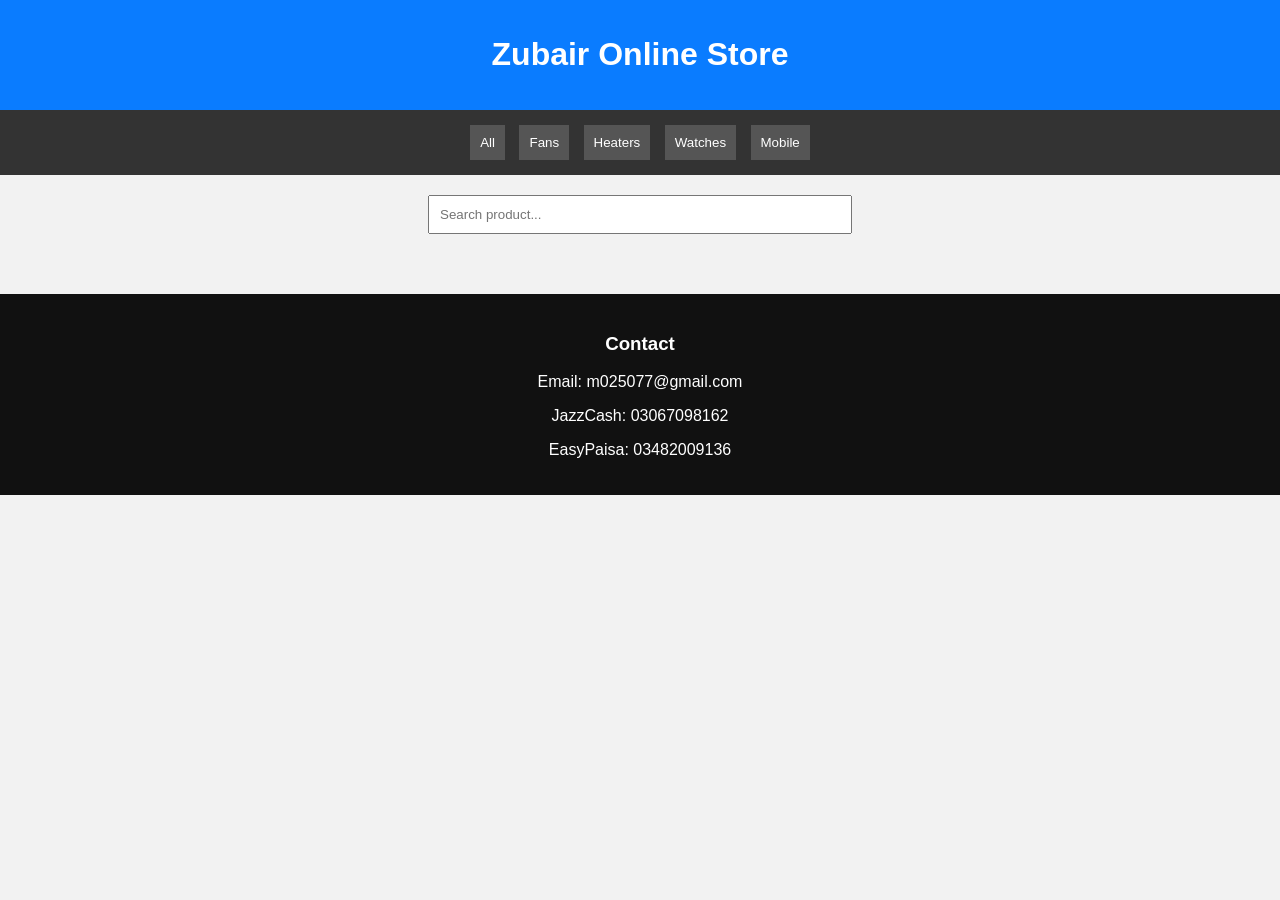
==== index.html @ acc3f3a3 "Update index.html" ====
<!DOCTYPE html>
<html>
<head>

<title>Zubair Online Store</title>

<meta name="viewport" content="width=device-width,initial-scale=1">

<style>

body{
font-family:Arial;
margin:0;
background:#f2f2f2;
}

header{
background:#0a7cff;
color:white;
padding:15px;
text-align:center;
}

nav{
background:#333;
text-align:center;
padding:10px;
}

nav button{
background:#555;
color:white;
border:none;
padding:10px;
margin:5px;
cursor:pointer;
}

.search{
text-align:center;
margin:20px;
}

.search input{
padding:10px;
width:80%;
max-width:400px;
}

.products{
display:grid;
grid-template-columns:repeat(auto-fit,minmax(220px,1fr));
gap:15px;
padding:20px;
}

.card{
background:white;
padding:10px;
border-radius:8px;
box-shadow:0 0 5px #ccc;
text-align:center;
}

.card img{
width:100%;
height:160px;
object-fit:cover;
}

.price{
color:red;
font-weight:bold;
}

.old{
text-decoration:line-through;
color:gray;
}

button{
padding:8px 12px;
margin:5px;
border:none;
cursor:pointer;
}

.cartbtn{
background:orange;
color:white;
}

.orderbtn{
background:#25d366;
color:white;
}

footer{
background:#111;
color:white;
text-align:center;
padding:20px;
}

</style>

</head>

<body>

<header>

<h1>Zubair Online Store</h1>

</header>

<nav>

<button onclick="filterCat('all')">All</button>
<button onclick="filterCat('fan')">Fans</button>
<button onclick="filterCat('heater')">Heaters</button>
<button onclick="filterCat('watch')">Watches</button>
<button onclick="filterCat('mobile')">Mobile</button>

</nav>

<div class="search">

<input type="text" id="search" placeholder="Search product..." onkeyup="searchProduct()">

</div>

<div class="products" id="products"></div>

<footer>

<h3>Contact</h3>

<p>Email: m025077@gmail.com</p>

<p>JazzCash: 03067098162</p>

<p>EasyPaisa: 03482009136</p>

</footer>

<script>

let products=JSON.parse(localStorage.getItem("products")) || []

let container=document.getElementById("products")

function showProducts(list){

container.innerHTML=""

list.forEach((p,i)=>{

let div=document.createElement("div")

div.className="card"

div.innerHTML=`

<img src="${p.image}" style="width:100%;height:160px;object-fit:cover;">
<h3>${p.name}</h3>

<p class="price">Rs ${p.price}</p>

<p class="old">Rs ${p.oldPrice}</p>

<button class="cartbtn">Add to Cart</button>
<button onclick="deleteProduct(${i})" style="background:red;color:white;">Delete</button>
<a href="https://wa.me/923067098162">

<button class="orderbtn">WhatsApp Order</button>

</a>

`

container.appendChild(div)

})

}

showProducts(products)

function searchProduct(){

let value=document.getElementById("search").value.toLowerCase()
  
let filtered=products.filter(p=>p.name.toLowerCase().includes(value))

showProducts(filtered)

}

function filterCat(cat){

if(cat=="all"){

showProducts(products)

  }
}else{

let filtered=products.filter(p=>p.cat==cat)

showProducts(filtered)

}

}
function deleteProduct(index){

products.splice(index,1)

localStorage.setItem("products",JSON.stringify(products))

showProducts(products)

}
</script>

</body>

</html>
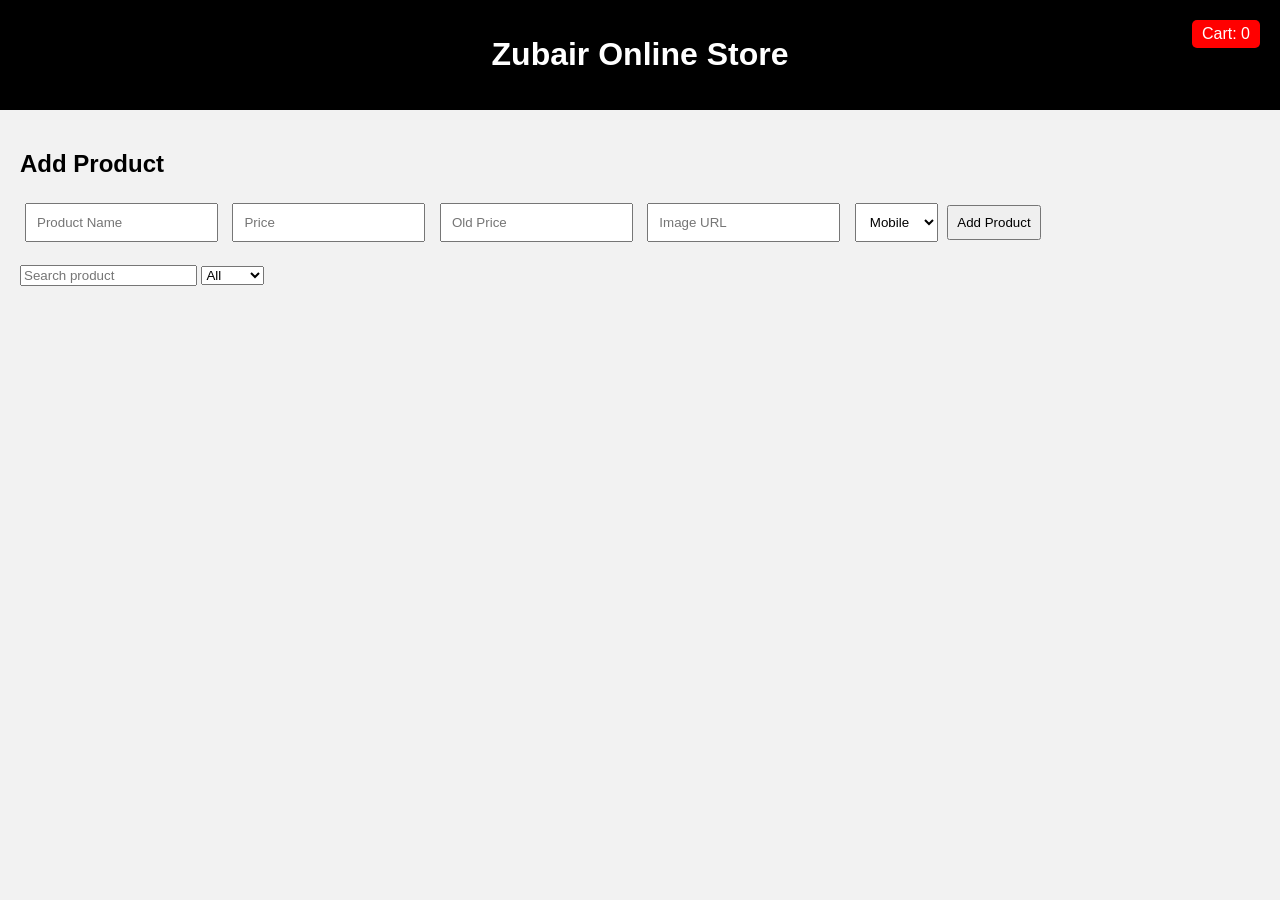
==== commit 891f315a: "Update index.html" ====
--- a/index.html
+++ b/index.html
@@ -1,105 +1,76 @@
 <!DOCTYPE html>
 <html>
 <head>
-
 <title>Zubair Online Store</title>
-
-<meta name="viewport" content="width=device-width,initial-scale=1">
 
 <style>
 
 body{
 font-family:Arial;
+background:#f2f2f2;
 margin:0;
-background:#f2f2f2;
 }
 
 header{
-background:#0a7cff;
+background:black;
 color:white;
 padding:15px;
 text-align:center;
 }
 
-nav{
-background:#333;
-text-align:center;
-padding:10px;
-}
-
-nav button{
-background:#555;
+.cart{
+position:absolute;
+right:20px;
+top:20px;
+background:red;
 color:white;
-border:none;
+padding:5px 10px;
+border-radius:5px;
+}
+
+.container{
+padding:20px;
+}
+
+form input,form select{
 padding:10px;
 margin:5px;
+}
+
+button{
+padding:8px;
 cursor:pointer;
-}
-
-.search{
-text-align:center;
-margin:20px;
-}
-
-.search input{
-padding:10px;
-width:80%;
-max-width:400px;
+margin-top:5px;
 }
 
 .products{
 display:grid;
-grid-template-columns:repeat(auto-fit,minmax(220px,1fr));
-gap:15px;
-padding:20px;
+grid-template-columns:repeat(auto-fill,minmax(200px,1fr));
+gap:20px;
+margin-top:20px;
 }
 
 .card{
 background:white;
 padding:10px;
-border-radius:8px;
+border-radius:5px;
 box-shadow:0 0 5px #ccc;
-text-align:center;
 }
 
 .card img{
 width:100%;
-height:160px;
+height:150px;
 object-fit:cover;
 }
 
 .price{
-color:red;
+color:green;
 font-weight:bold;
 }
 
 .old{
 text-decoration:line-through;
-color:gray;
-}
-
-button{
-padding:8px 12px;
-margin:5px;
-border:none;
-cursor:pointer;
-}
-
-.cartbtn{
-background:orange;
-color:white;
-}
-
-.orderbtn{
-background:#25d366;
-color:white;
-}
-
-footer{
-background:#111;
-color:white;
-text-align:center;
-padding:20px;
+color:red;
 }
 
 </style>
@@ -112,43 +83,85 @@
 
 <h1>Zubair Online Store</h1>
 
+<div class="cart">
+Cart: <span id="cartCount">0</span>
+</div>
+
 </header>
 
-<nav>
-
-<button onclick="filterCat('all')">All</button>
-<button onclick="filterCat('fan')">Fans</button>
-<button onclick="filterCat('heater')">Heaters</button>
-<button onclick="filterCat('watch')">Watches</button>
-<button onclick="filterCat('mobile')">Mobile</button>
-
-</nav>
-
-<div class="search">
-
-<input type="text" id="search" placeholder="Search product..." onkeyup="searchProduct()">
+<div class="container">
+
+<h2>Add Product</h2>
+
+<form id="productForm">
+
+<input type="text" id="name" placeholder="Product Name" required>
+
+<input type="number" id="price" placeholder="Price" required>
+
+<input type="number" id="oldPrice" placeholder="Old Price">
+
+<input type="text" id="image" placeholder="Image URL" required>
+
+<select id="cat">
+
+<option value="mobile">Mobile</option>
+<option value="laptop">Laptop</option>
+<option value="watch">Watch</option>
+
+</select>
+
+<button type="submit">Add Product</button>
+
+</form>
+
+<br>
+
+<input type="text" id="search" placeholder="Search product" onkeyup="searchProduct()">
+
+<select onchange="filterCat(this.value)">
+<option value="all">All</option>
+<option value="mobile">Mobile</option>
+<option value="laptop">Laptop</option>
+<option value="watch">Watch</option>
+</select>
+
+<div class="products" id="products"></div>
 
 </div>
 
-<div class="products" id="products"></div>
-
-<footer>
-
-<h3>Contact</h3>
-
-<p>Email: m025077@gmail.com</p>
-
-<p>JazzCash: 03067098162</p>
-
-<p>EasyPaisa: 03482009136</p>
-
-</footer>
-
 <script>
 
-let products=JSON.parse(localStorage.getItem("products")) || []
-
-let container=document.getElementById("products")
+let products = JSON.parse(localStorage.getItem("products")) || []
+let cart = JSON.parse(localStorage.getItem("cart")) || []
+
+let container = document.getElementById("products")
+
+updateCart()
+
+document.getElementById("productForm").onsubmit=function(e){
+
+e.preventDefault()
+
+let newProduct={
+
+name:document.getElementById("name").value,
+price:document.getElementById("price").value,
+oldPrice:document.getElementById("oldPrice").value,
+image:document.getElementById("image").value,
+cat:document.getElementById("cat").value
+
+}
+
+products.push(newProduct)
+
+localStorage.setItem("products",JSON.stringify(products))
+
+showProducts(products)
+
+this.reset()
+
+}
 
 function showProducts(list){
 
@@ -162,19 +175,20 @@
 
 div.innerHTML=`
 
-<img src="${p.image}" style="width:100%;height:160px;object-fit:cover;">
+<img src="${p.image}">
+
 <h3>${p.name}</h3>
 
 <p class="price">Rs ${p.price}</p>
 
 <p class="old">Rs ${p.oldPrice}</p>
 
-<button class="cartbtn">Add to Cart</button>
+<button onclick="addToCart(${i})">Add To Cart</button>
+
 <button onclick="deleteProduct(${i})" style="background:red;color:white;">Delete</button>
-<a href="https://wa.me/923067098162">
-
-<button class="orderbtn">WhatsApp Order</button>
-
+
+<a href="https://wa.me/923067098162?text=I want to order ${p.name}">
+<button style="background:green;color:white;">WhatsApp Order</button>
 </a>
 
 `
@@ -185,12 +199,38 @@
 
 }
 
-showProducts(products)
+function deleteProduct(index){
+
+products.splice(index,1)
+
+localStorage.setItem("products",JSON.stringify(products))
+
+showProducts(products)
+
+}
+
+function addToCart(index){
+
+cart.push(products[index])
+
+localStorage.setItem("cart",JSON.stringify(cart))
+
+updateCart()
+
+alert("Product added to cart")
+
+}
+
+function updateCart(){
+
+document.getElementById("cartCount").innerText=cart.length
+
+}
 
 function searchProduct(){
 
 let value=document.getElementById("search").value.toLowerCase()
-  
+
 let filtered=products.filter(p=>p.name.toLowerCase().includes(value))
 
 showProducts(filtered)
@@ -203,7 +243,6 @@
 
 showProducts(products)
 
-  }
 }else{
 
 let filtered=products.filter(p=>p.cat==cat)
@@ -213,17 +252,10 @@
 }
 
 }
-function deleteProduct(index){
-
-products.splice(index,1)
-
-localStorage.setItem("products",JSON.stringify(products))
-
-showProducts(products)
-
-}
+
+showProducts(products)
+
 </script>
 
 </body>
-
 </html>
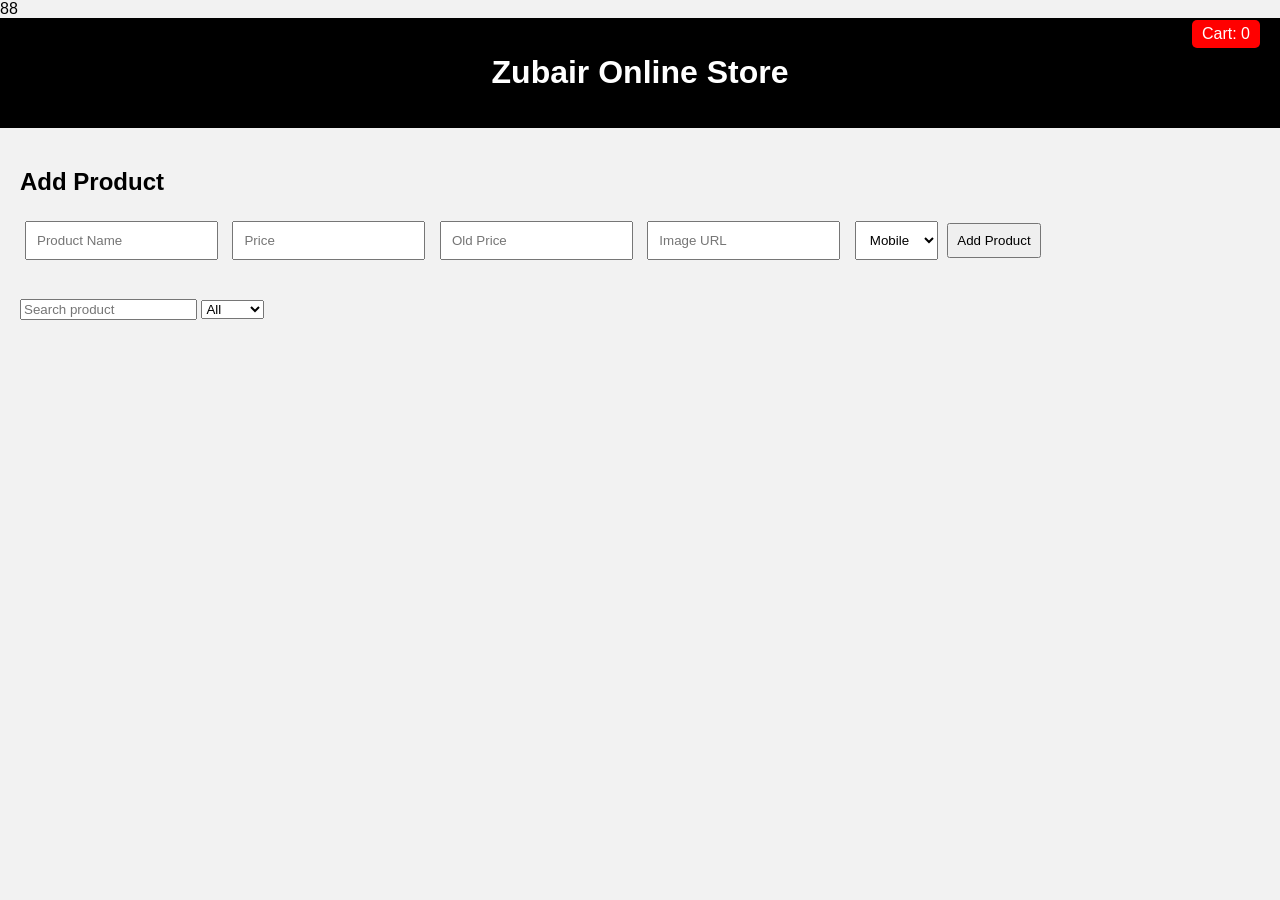
==== commit 62cee65e: "Update index.html" ====
--- a/index.html
+++ b/index.html
@@ -1,4 +1,4 @@
-<!DOCTYPE html>
+88<!DOCTYPE html>
 <html>
 <head>
 <title>Zubair Online Store</title>
@@ -181,7 +181,7 @@
 
 <p class="price">Rs ${p.price}</p>
 
-<p class="old">Rs ${p.oldPrice}</p>
+${p.oldPrice ? `<p class="old">Rs ${p.oldPrice}</p>` : ""}
 
 <button onclick="addToCart(${i})">Add To Cart</button>
 
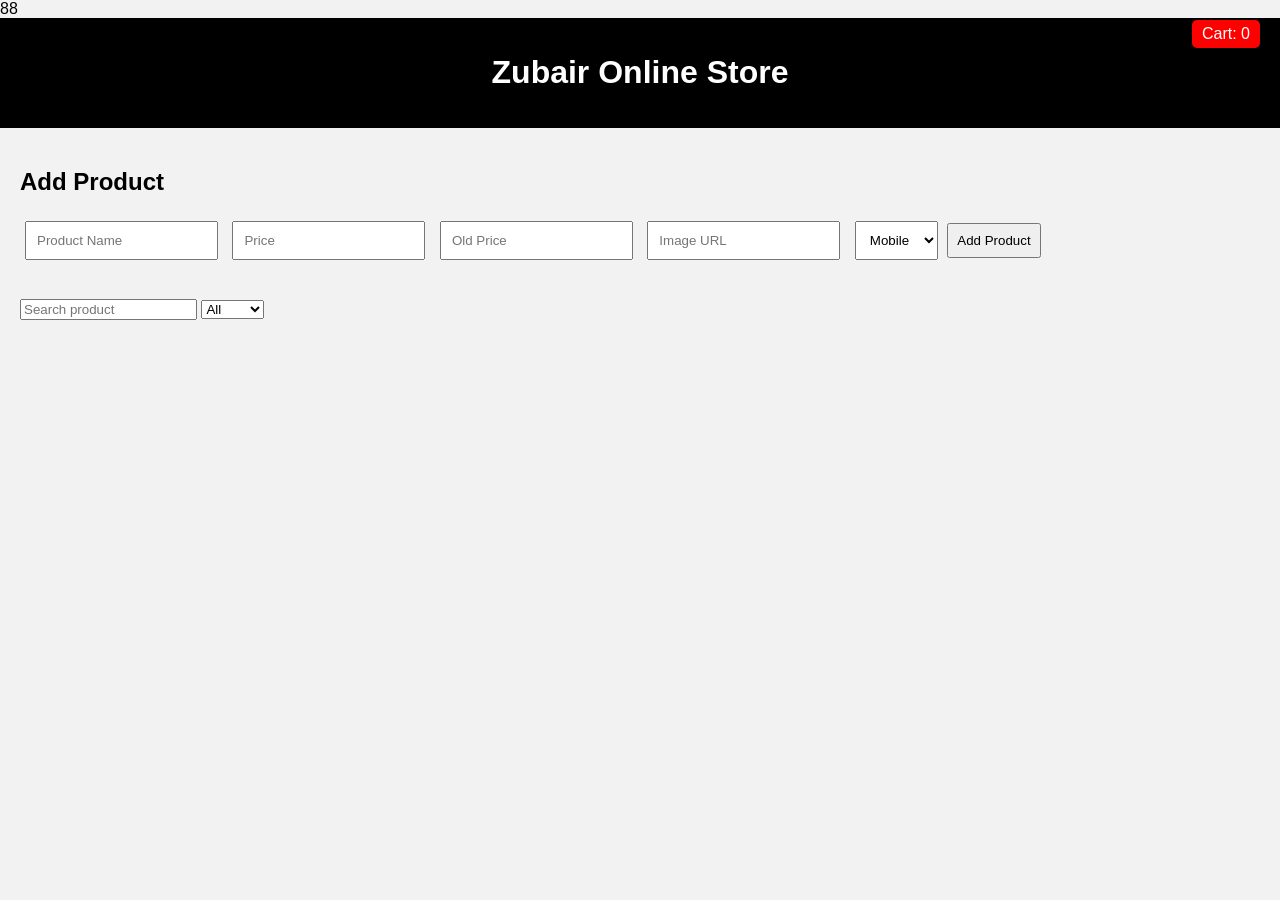
==== commit 14226a74: "Update index.html" ====
--- a/index.html
+++ b/index.html
@@ -256,6 +256,5 @@
 showProducts(products)
 
 </script>
-
 </body>
 </html>
